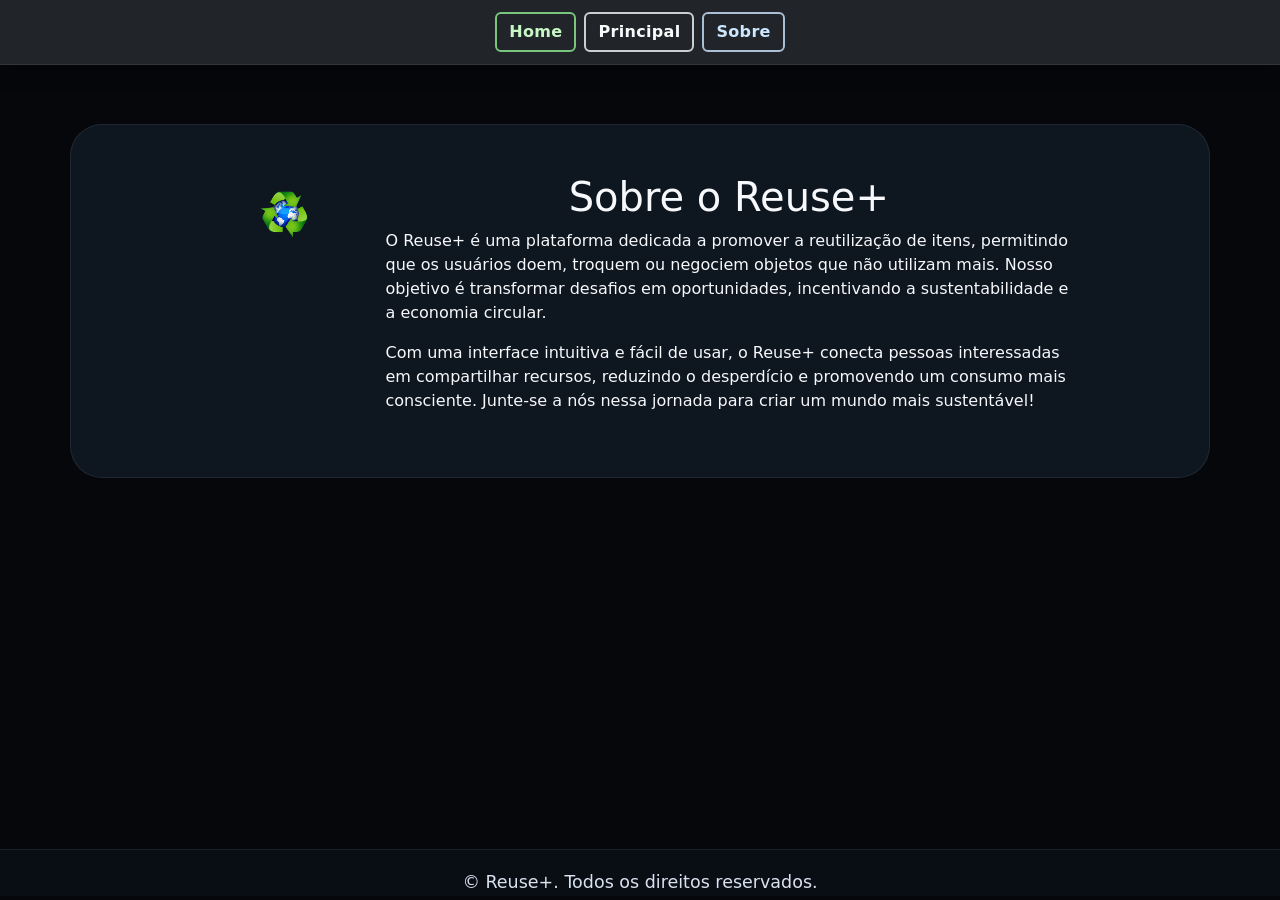
==== Frontend/about.html @ 5d906c0d "Commit inicial do projeto completo" ====
<!DOCTYPE html>
<html lang="en">

<head>
    <meta charset="UTF-8">
    <meta name="viewport" content="width=device-width, initial-scale=1.0">
    <title>Sobre - Reuse+</title>
    <link href="https://cdn.jsdelivr.net/npm/bootstrap@5.3.0/dist/css/bootstrap.min.css" rel="stylesheet">
    <link rel="stylesheet" href="css/style.css">
    <link rel="icon" href="assets/faveicon-reuseMais.png" type="image/x-icon">
</head>

<body class="bg-black text-white">

    <div class="navbar navbar-expand-lg justify-content-center navbar-dark bg-dark" id="navBar-about">
        <button class="btn btn-outline-success m-1" href="index.html" id="btn-home">Home</button>
        <button class="btn btn-outline-light m-1" href="principal.html" id="btn-principal">Principal</button>
        <button class="btn btn-outline-info m-1" href="about.html" id="btn-sobre">Sobre</button>
    </div>


    <div class="container mt-5 p-5 rounded-5">
        <div class="row justify-content-center">
            <div class="col-md-2 text-center mb-4">
                <img src="assets/logo-reuseMais.png" alt="Logo Reuse+" class="img-fluid my-3" id="logo-about">
            </div>
            <div class="col-md-8">
                <h1 class="text-center">Sobre o Reuse+</h1>
                <p>O Reuse+ é uma plataforma dedicada a promover a reutilização de itens, permitindo que os usuários
                    doem,
                    troquem ou negociem objetos que não utilizam mais. Nosso objetivo é transformar desafios em
                    oportunidades,
                    incentivando a sustentabilidade e a economia circular.</p>
                <p>Com uma interface intuitiva e fácil de usar, o Reuse+ conecta pessoas interessadas em compartilhar
                    recursos,
                    reduzindo o desperdício e promovendo um consumo mais consciente. Junte-se a nós nessa jornada para
                    criar um
                    mundo mais sustentável!</p>
            </div>
        </div>
    </div>
    <footer class="footer text-center mb-1 fs-5">
        <small>© <span id="currentYear"></span> Reuse+. Todos os direitos reservados.</small>
    </footer>
</body>

<script src="js/app.js"></script>

</html>
---- Frontend/css/style.css ----
* {
    margin: 0;
    padding: 0;
    box-sizing: border-box;
}

/* Estilos pagina cadastro.html */
#bodyPrincipal {
    font-family: Arial, sans-serif;
    background-color: #161010;
    color: #333;
    padding: 20px;
}


#navBar-home button:hover,
#navBar-cadastroItem:hover,
#navBar-cadastro button:hover,
#navBar-about button:hover {
    transform: translateY(-3px);
    box-shadow: 1px 3px 4px rgba(219, 217, 217, 0.575);
}
#navBar-principal button:hover {
    transform: translateY(-3px);
    box-shadow: 1px 4px 8px rgba(219, 217, 217, 0.575);
}

@keyframes floating {
    0% {
        transform: translateY(0px);
    }

    50% {
        transform: translateY(-10px);
    }

    100% {
        transform: translateY(0px);
    }
}

#logo-about {
    animation: floating 3s ease-in-out infinite;
}

/* Estilos para o formulário de cadastro */
#formCadastro {
    background-color: #fff;
    padding: 20px;
    border-radius: 5px;
    max-width: 400px;
    margin: auto;
}

.title_cadastro {
    text-align: center;
    width: 100%;
    max-width: 400px;
    margin: 0 auto 20px;
    color: #FFFFFF;
    box-shadow: 1px 1px 3px rgba(255, 255, 255, 0.877);
    padding: 10px;
}

#msgCadastro {
    position: fixed;
    top: 20px;
    left: 50%;
    transform: translateX(-50%);
    z-index: 2000;
    min-width: 280px;
    width: auto;
}

#msgCadastro .alert {
    margin-bottom: 0;
}

#navBar-cadastro {
    margin-bottom: 20px;
}

#navBar-cadastro a {
    text-decoration: none;
    color: #ffffff;
    padding: 10px 20px;
    border-radius: 5px;
    transition: background-color 0.3s ease;
}

#formCadastro button {
    width: 100%;
    padding: 10px;
    font-size: 20px;
    background-color: #333;
    color: #fff;
    border: none;
    border-radius: 8px;
    cursor: pointer;
    transition: background-color 0.3s ease;
}

#formCadastro button:hover {
    background-color: #3b3a3a;
    box-shadow: 1px 4px 8px rgba(219, 217, 217, 0.575);
}

@keyframes bounceIn {
    0% {
        transform: scale(0.5);
        opacity: 0;
    }

    60% {
        transform: scale(1.1);
        opacity: 1;
    }

    80% {
        transform: scale(0.9);
    }

    100% {
        transform: scale(1);
    }
}

#formCadastro {
    animation: bounceIn 0.5s ease;
}

@keyframes floating {
    0% {
        transform: translateY(0px);
    }

    50% {
        transform: translateY(-10px);
    }

    100% {
        transform: translateY(0px);
    }
}

#formCadastro, #formLogin {
    animation: floating 3s ease-in-out infinite;
}

/* -------------------------------- */

/* Estilos pagina principal.html */
#listaItens {
    cursor: pointer;
}

/* Estilos index*/

@keyframes rotating {
    from {
        transform: rotate(0deg);
    }
    to {
        transform: rotate(360deg);
    }
}

#logoHome {
    animation: rotating 5s linear infinite;
    display: inline-block;
}

.footer {
    border-top: 1px solid rgba(255, 255, 255, 0.08);
    margin-top: 2rem;
    padding-top: 1rem;
    color: #cdd5df;
    font-size: 0.95rem;
    background: rgba(10, 15, 22, 0.96);
}

.footer small {
    color: #d9e2ef;
}


/* Melhor visibilidade geral */
html,
body {
    min-height: 100vh;
}

body {
    display: flex;
    flex-direction: column;
    color: #f4f4f4;
    background-color: #0a0f16;
    padding-top: 76px;
}

.page-content {
    flex: 1;
}

footer.footer {
    margin-top: auto;
}

.navbar {
    position: fixed;
    top: 0;
    left: 0;
    right: 0;
    width: 100%;
    z-index: 1100;
    border-bottom: 1px solid rgba(255, 255, 255, 0.08);
    box-shadow: 0 4px 20px rgba(0, 0, 0, 0.35);
}

.navbar button,
.navbar a {
    font-weight: 600;
    letter-spacing: 0.02em;
}

.btn {
    transition: transform 0.2s ease, box-shadow 0.2s ease, opacity 0.2s ease;
}

.btn:hover,
.btn:focus {
    transform: translateY(-1px);
    box-shadow: 0 10px 20px rgba(0, 0, 0, 0.3);
    opacity: 0.95;
}

.btn-outline-success,
.btn-outline-light,
.btn-outline-info {
    border-width: 2px;
}

.btn-outline-light {
    color: #f8f9fa;
    border-color: rgba(248, 249, 250, 0.8);
}

.btn-outline-success {
    color: #c8f7c5;
    border-color: rgba(144, 238, 144, 0.8);
}

.btn-outline-info {
    color: #cce7ff;
    border-color: rgba(204, 231, 255, 0.8);
}

.card,
.form-group,
.container,
main,
#itemFormContainer,
#formCadastro {
    background-color: rgba(15, 23, 34, 0.96);
    border: 1px solid rgba(255, 255, 255, 0.08);
    color: #eff2f7;
}

.card {
    box-shadow: 0 14px 36px rgba(0, 0, 0, 0.35);
}

.form-control,
.form-select,
textarea {
    background-color: #121921;
    color: #f4f4f4;
    border: 1px solid rgba(255, 255, 255, 0.12);
}

.form-control:focus,
.form-select:focus,
textarea:focus {
    border-color: #6de0ff;
    box-shadow: 0 0 0 0.2rem rgba(109, 224, 255, 0.25);
    background-color: #111a24;
    color: #ffffff;
}

.auth-subtitle {
    color: rgba(255, 255, 255, 0.84) !important;
}

#formCadastro .text-muted {
    color: rgba(255, 255, 255, 0.78) !important;
}

#formCadastro a {
    color: #8cdcff;
    font-weight: 700;
}

#formCadastro a:hover {
    color: #ffffff;
    text-decoration: underline;
}

.form-control::placeholder,
textarea::placeholder {
    color: rgba(255, 255, 255, 0.452);
    opacity: 1;
}

.form-control:focus::placeholder,
textarea:focus::placeholder {
    color: rgba(255, 255, 255, 0.85);
}

.alert {
    background-color: rgba(255, 255, 255, 0.14);
    color: #f9fafc;
    border: 1px solid rgba(255, 255, 255, 0.22);
    border-left-width: 4px;
    border-radius: 0.65rem;
    box-shadow: 0 12px 28px rgba(0, 0, 0, 0.28);
    font-weight: 700;
    transition: transform 0.2s ease, box-shadow 0.2s ease, background-color 0.2s ease;
}

.alert:hover {
    transform: translateY(-2px);
    box-shadow: 0 16px 38px rgba(0, 0, 0, 0.35);
}

.alert-success {
    background-color: rgba(45, 209, 167, 0.24);
    border-color: rgba(45, 209, 167, 0.75);
    color: #e5fff5;
}

.alert-danger {
    background-color: rgba(255, 90, 90, 0.24);
    border-color: rgba(255, 90, 90, 0.85);
    color: #ffe6e6;
}

.alert-warning {
    background-color: rgba(255, 190, 76, 0.24);
    border-color: rgba(255, 190, 76, 0.95);
    color: #fff8dd;
}

.alert-info {
    background-color: rgba(102, 184, 255, 0.24);
    border-color: rgba(102, 184, 255, 0.9);
    color: #eaf5ff;
}

label,
.form-label,
h1,
h2,
h3,
h4,
h5,
h6,
p,
small {
    color: #f6f8fb;
}

.alert {
    border: 1px solid rgba(255, 255, 255, 0.12);
}

.text-center h1,
.text-center h2,
#formCadastro h2,
#formCadastro h3 {
    color: #ffffff;
}

.bg-light {
    background-color: #101820 !important;
}

.bg-black {
    background-color: #05070b !important;
}

@media (max-width: 768px) {
    .navbar button {
        margin: 0.25rem 0.2rem;
    }
    .form-group,
    .card,
    .container {
        padding: 1.2rem;
    }
}
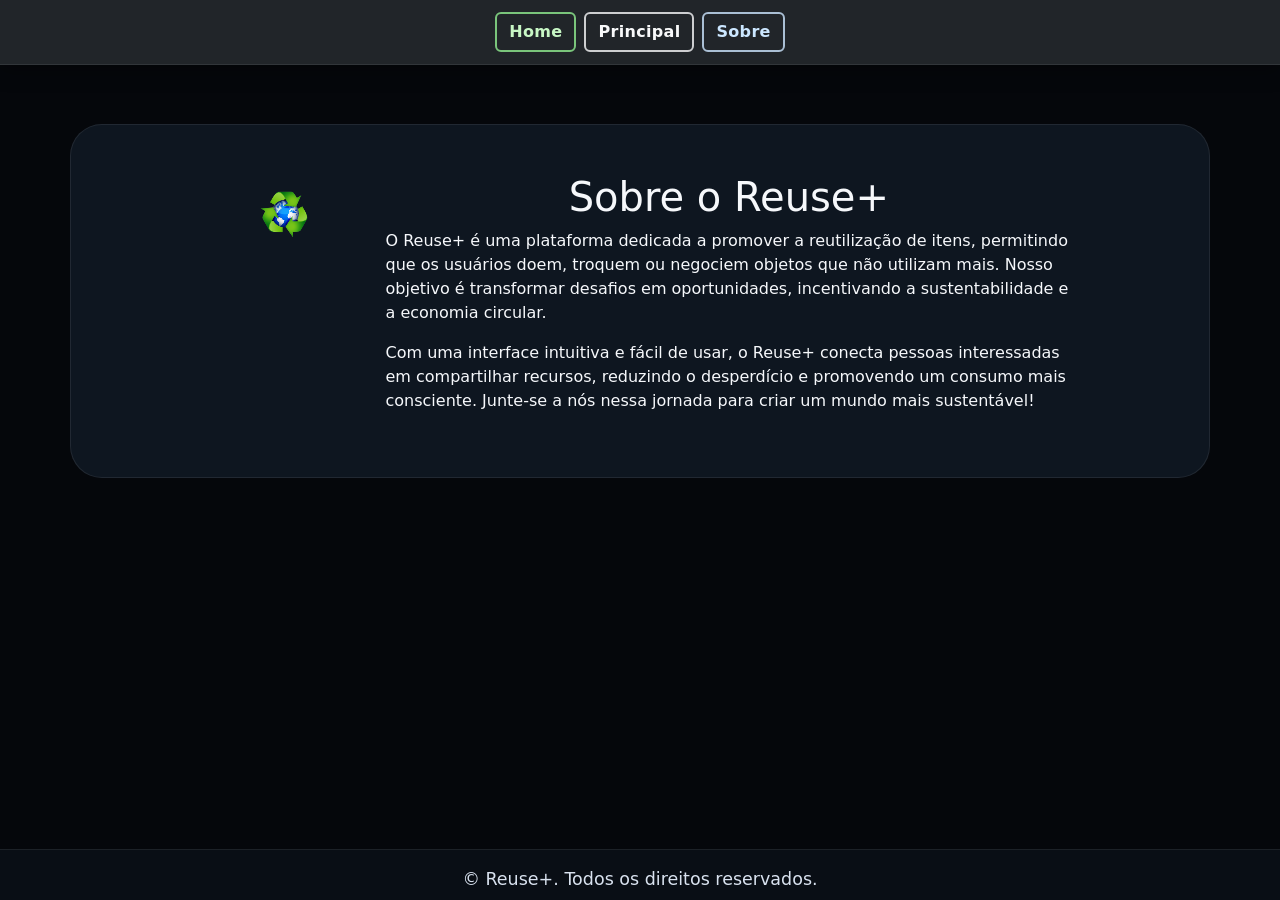
==== commit 15db5fb6: "Ajustado o footer de todas as paginas" ====
--- a/Frontend/about.html
+++ b/Frontend/about.html
@@ -39,11 +39,13 @@
             </div>
         </div>
     </div>
-    <footer class="footer text-center mb-1 fs-5">
-        <small>© <span id="currentYear"></span> Reuse+. Todos os direitos reservados.</small>
+    
+    <footer class="footer d-flex pb-2 justify-content-center fs-5">
+        <small>© <span id="getFullYear"></span> Reuse+. Todos os direitos reservados.</small>
     </footer>
+
 </body>
 
-<script src="js/app.js"></script>
+    <script src="js/app.js"></script>
 
 </html>
--- a/Frontend/css/style.css
+++ b/Frontend/css/style.css
@@ -11,7 +11,6 @@
     color: #333;
     padding: 20px;
 }
-
 
 #navBar-home button:hover,
 #navBar-cadastroItem:hover,
@@ -397,4 +396,25 @@
     .container {
         padding: 1.2rem;
     }
+}
+
+/* Modal dark theme */
+.modal-content.bg-dark {
+    background-color: #121212 !important;
+    color: #f1f1f1 !important;
+}
+
+.modal-header,
+.modal-footer {
+    border-color: #333 !important;
+}
+
+.form-select.bg-dark {
+    background-color: #1e1e1e !important;
+    color: #f1f1f1 !important;
+}
+
+.form-select.bg-dark option {
+    background-color: #1e1e1e;
+    color: #f1f1f1;
 }
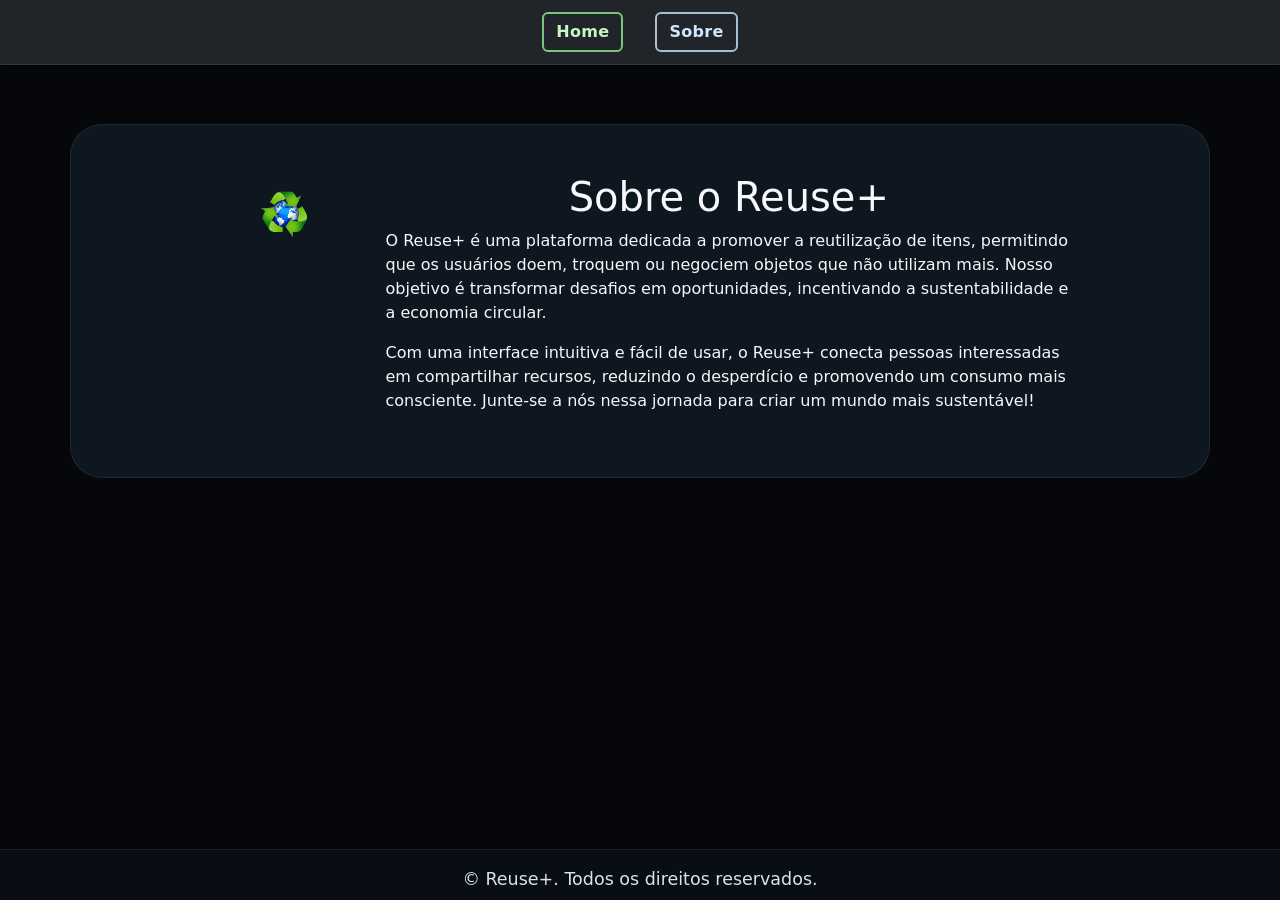
==== commit 8656a053: "Todos os ajustes realizados" ====
--- a/Frontend/about.html
+++ b/Frontend/about.html
@@ -13,9 +13,8 @@
 <body class="bg-black text-white">
 
     <div class="navbar navbar-expand-lg justify-content-center navbar-dark bg-dark" id="navBar-about">
-        <button class="btn btn-outline-success m-1" href="index.html" id="btn-home">Home</button>
-        <button class="btn btn-outline-light m-1" href="principal.html" id="btn-principal">Principal</button>
-        <button class="btn btn-outline-info m-1" href="about.html" id="btn-sobre">Sobre</button>
+        <button class="btn btn-outline-success m-1 mx-3" href="index.html" id="btn-home">Home</button>
+        <button class="btn btn-outline-info m-1 mx-3" href="about.html" id="btn-sobre">Sobre</button>
     </div>
 
 
--- a/Frontend/css/style.css
+++ b/Frontend/css/style.css
@@ -398,7 +398,7 @@
     }
 }
 
-/* Modal dark theme */
+
 .modal-content.bg-dark {
     background-color: #121212 !important;
     color: #f1f1f1 !important;
@@ -417,4 +417,20 @@
 .form-select.bg-dark option {
     background-color: #1e1e1e;
     color: #f1f1f1;
+}
+
+html,
+body {
+    height: 100%;
+    margin: 0;
+    display: flex;
+    flex-direction: column;
+}
+
+.page-content {
+    flex: 1;
+}
+
+.footer {
+    margin-top: auto;
 }
